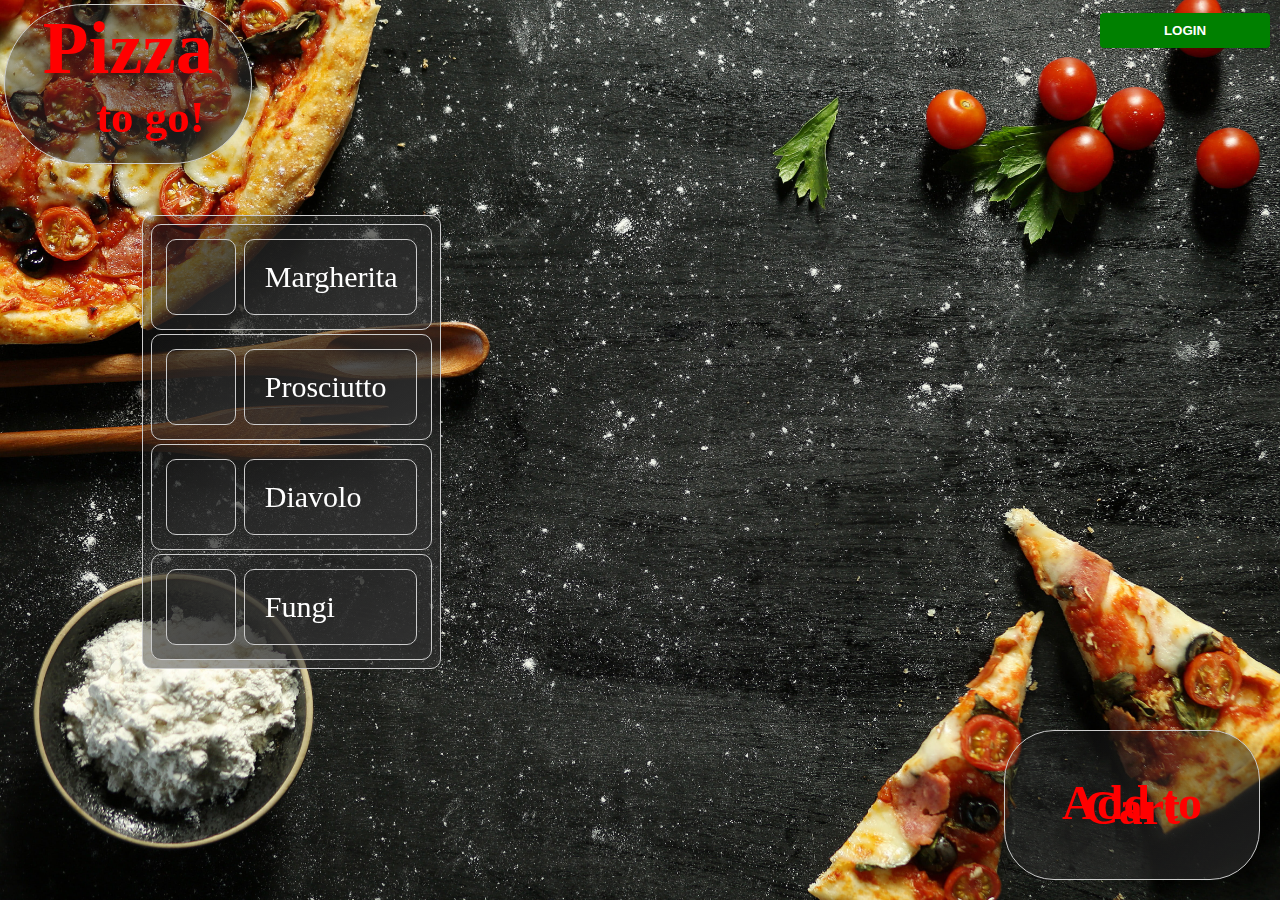
==== PizzaToGo/services/ui/src/main/webapp/index.html @ ce2737be "fixed merge problems" ====
<!DOCTYPE html>
<html lang="en">
  <head>
    <link rel="stylesheet" type="text/css" href="css/style.css" />
    <link rel="shortcut icon" type="image/jpg" href="assets/favicon.png" />
    <meta charset="UTF-8" />
    <title>Pizza to go!</title>
<!--    <script type="text/javascript" src="js/webapp.js"></script>-->
  </head>

<body>
	<div class="grid-container-header">
		<div class="grid-item">
			<div class="card responsive logo-container" onclick="homeClicked()">
				<h1>Pizza</h1>
				<h2>to go!</h2>
			</div>
		</div>
		<button class="btn btn-login" id="login-button" onclick="loginButtonClicked()">
		  LOGIN
		</button>
	</div>

	<form id="pizzaForm">
		<input type="hidden" id="pizzaName">
		<div class="grid-container-main" id="grid-container-main">

			<div class="grid-item">
				<div class="card p-4">
					<ul id="Pizzaliste">
					</ul>
				</div>
			</div>
			<div class="grid-item" hidden id="pizzaDetails">
				<div class="card p-4" id="pizzaDetaildCard">
					<div class="grid-container">
						<div class="grid-item">
							<div class="pizzaBild card p-4 ">
							</div>
						</div>
						<div class="grid-item">
							<div class="card p-4">
								<div id="pizzaDetailsName" class="pizzaEintrag"></div>
								<div id="pizzaDetailsToppings" class="pizzaEintrag"></div>
							</div>
							<div class="card p-4">
								<div id="pizzaDetailsSize"></div>
							</div>
						</div>
					</div>
					<div class="card p-4">
						<div id="pizzaExtraToppingsContainer" class="pizzaToppingsContainerContainer"
							style="padding: 15px; ">
						</div>
					</div>
				</div>
			</div>
		</div>
	</form>

	<form id="loginForm">
		<div class="container-login" hidden id="login-container">
			<div class="card p-4 ">
				<div class="login">
					E-Mail:
					<input type="text" name="Email Input" id="user-email">
					Password:
					<input type="password" name="Password Input" id="user-password">

					<input type="submit" value="Login" onclick="login()">

					No account yet?
					<button class="btn btn-create-account" id="create-account-button"
						onclick="createAccountButtonClicked()">Create Account</button>
				</div>
			</div>
		</div>
	</form>

	<form id="createAccountForm">
		<div class="container-create-account" hidden id="create-account-container">
			<div class="card">
				<div class="create-account">
					<div>
						First Name:
						<input type="text" name="First Name Input" id="user-first-name">
					</div>
					<div>
						Last Name:
						<input type="text" name="Last Name Input" id="user-last-name">
					</div>
					<div>
						Address:
						<input type="text" name="Address Input" id="user-address">
					</div>
					<div>
						E-Mail:
						<input type="text" name="Email Input" id="user-email">
					</div>
					<div>
						Password:
						<input type="password" name="Password Input" id="user-password">
					</div>
					<div>
						Repeat Password:
						<input type="password" name="Repeat Password Input" id="user-repeat-password">
					</div>
				</div>
				<div class="create-account-submit">
					<input type="submit" value="Create Account" onclick="createAccount()">
				</div>
			</div>
		</div>
	</form>
	<button class="btn btn-addToCart responsive" id="addToCartButton" onclick="addToCartButtonClicked()">Add to
		Cart</button>
</body>

	<script src="js/webapp.js"></script>
</html>
---- PizzaToGo/services/ui/src/main/webapp/css/style.css ----
@charset "ISO-8859-1";

body {
	background-image: url('../assets/background_image.jpg');
	background-repeat: no-repeat;
	background-attachment: fixed;
	background-size: cover;
}

h1 {
	color: red;
	font-size: 250%;
	font-family: "Brush Script MT";
	margin-top: 0;
	margin-bottom: 0;
}

h2 {
	color: red;
	font-size: 150%;
	font-family: "Brush Script MT";
	text-align: center;
	margin-left: 45px;
	margin-top: 0;
	margin-bottom: 20px;
}


.grid-container-header {
	position: fixed;
	left: 0;
	top: 0;
	width: 100%;
	margin: 10p;
	display: grid;
	grid-template-columns: 20% 80%;
}


.grid-container-footer {
	position: fixed;
	left: 0;
	bottom: 0;
	width: 100%;
	display: grid;
	grid-template-columns: 70% 30%;
	padding: 10px;
}


.grid-container-main {
	position: fixed;
	left: 0;
	top: 201px;
	width: 80%;
	margin-left: 10%;
	display: grid;
	grid-template-columns: 30% 70%;
	padding: 10px;
}


.container-login {
	position: fixed;
	left: 0;
	top: 201px;
	width: 30%;
	margin-left: 30%;
	padding: 5px;
}


.container-create-account {
	position: fixed;
	left: 0;
	top: 201px;
	width: 50%;
	margin-left: 20%;
	padding: 5px;
}

.btn {
	padding: 15px;
	border-radius: 50px;
	border-width: 1px;
	border-style: solid;
	text-align: center;
	font-weight: bold;
	cursor: pointer;
}

.btn-addToCart {
	position: fixed;
	right: 20px;
	bottom: 20px;
	width: 20%;
	height: 150px;
	line-height: 5px;
	font-weight: bold;
	color: red;
	background-color: transparent;
	background-image: linear-gradient(to bottom right, rgba(30, 30, 30, 0.3), rgba(50, 50, 50, 0.6));


	font-size: 300%;
	font-family: "Brush Script MT";


	border: 1px solid #ccc !important;
	border-top-width: 1px !important;
	border-right-width: 1px !important;
	border-bottom-width: 1px !important;
	border-left-width: 1px !important;
	border-top-style: solid !important;
	border-right-style: solid !important;
	border-bottom-style: solid !important;
	border-left-style: solid !important;
	border-top-color: rgb(204, 204, 204) !important;
	border-right-color: rgb(204, 204, 204) !important;
	border-bottom-color: rgb(204, 204, 204) !important;
	border-left-color: rgb(204, 204, 204) !important;
	border-image-source: initial !important;
	border-image-slice: initial !important;
	border-image-width: initial !important;
	border-image-outset: initial !important;
	border-image-repeat: initial !important;
}

.btn-login {
	position: fixed;
	right: 10px;
	top: 5px;
	height: 35px;
	line-height: 5px;
	width: 170px;
	background-color: green;
	color: white;
	padding: 14px 20px;
	margin: 8px 0;
	border: none;
	border-radius: 4px;
	cursor: pointer;
}

.btn-login:hover {
	background-color: rgb(0, 148, 0);
}

.btn-create-account {

	width: 100%;
	background-color: green;
	color: white;
	padding: 14px 20px;
	margin: 8px 0;
	border: none;
	border-radius: 4px;
	cursor: pointer;
}

.btn-create-account:hover {
	background-color: rgb(0, 148, 0);
}

.extra-belaege {
	padding: 10px;
}

.grid-container {
	display: grid;
	grid-template-columns: 30% 70%;
	padding: 10px;
}

ul {
	margin: 0;
	padding: 0;
}

input[type=text], input[type=password] {
	width: 100%;
	padding: 12px 20px;
	margin: 14px 0 12px 0;
	display: inline-block;
	border: 1px solid #ccc;
	border-radius: 4px;
	box-sizing: border-box;
}

input[type=submit] {
	width: 100%;
	background-color: green;
	color: white;
	padding: 14px 20px;
	margin: 8px 0;
	border: none;
	border-radius: 4px;
	cursor: pointer;
}

input[type=submit]:hover {
	background-color: rgb(0, 148, 0);
}

.pizzaEintrag {
	padding: 20px;
	font-size: 30px;
	color: white;
	text-align: left;
	list-style: none;
}

.grid-item {
	/*	padding: 20px;*/
	font-size: 30px;
	text-align: center;
}

.pizzaBild {
	height: 95%;
	width: inherit;
	padding: 20px;
	font-size: 30px;
	text-align: center;
	/*	text-align: center; */
	color: white;
	margin-top: 50px;
}

.BildTextPlatzhalter {}

.center {
	display: flex;
	justify-content: center;
	align-items: center;
}

.h-inherit {
	height: inherit;
}

.w-align {
	padding: 20px;
	width: fit-content;
}

.w-25 {
	width: 25%;
}

.w-50 {
	width: 50%;
}

.w-75 {
	width: 75%;
}

.p-4 {
	padding: 4px;
}

.card {
	margin: 4px;
	border-radius: 10px;
	border: 1px solid #ccc !important;
	border-top-width: 1px !important;
	border-right-width: 1px !important;
	border-bottom-width: 1px !important;
	border-left-width: 1px !important;
	border-top-style: solid !important;
	border-right-style: solid !important;
	border-bottom-style: solid !important;
	border-left-style: solid !important;
	border-top-color: rgb(204, 204, 204) !important;
	border-right-color: rgb(204, 204, 204) !important;
	border-bottom-color: rgb(204, 204, 204) !important;
	border-left-color: rgb(204, 204, 204) !important;
	border-image-source: initial !important;
	border-image-slice: initial !important;
	border-image-width: initial !important;
	border-image-outset: initial !important;
	border-image-repeat: initial !important;
	background-image: linear-gradient(to bottom right, rgba(30, 30, 30, 0.3), rgba(50, 50, 50, 0.6));
}

.login {
	margin-left: 15px;
	margin-right: 15px;
	padding: 5px;
	font-size: 15px;
	color: white;
	text-align: left;
	list-style: none;
}

.create-account {
	margin-left: 15px;
	margin-right: 15px;
	padding: 5px;
	font-size: 15px;
	display: grid;
	grid-template-columns: 50% 50%;
	column-gap: 10px;
	color: white;
	text-align: left;
	list-style: none;
}

.create-account-submit {
	margin-left: 15px;
	margin-right: 5px;
	padding: 5px;
}

.card.logo-container {
	border-radius: 500px;
}

.pizzaSizeContainerContainer {
	display: grid;
	grid-template-columns: repeat(3, 33%);
}

.pizzaSizeContainer {
	margin: 4%;
	position: relative;
	padding-left: 35px;
	margin-bottom: 12px;
	-webkit-user-select: none;
	-moz-user-select: none;
	-ms-user-select: none;
	user-select: none;
	font-size: 20px;
	color: white;
	text-align: left;
	cursor: pointer;
}

.pizzaSizeContainer input {
	position: relative;
	opacity: 0;
	height: 0;
	width: 0;
}

.sizeRadioButton {
	position: absolute;
	top: 0;
	left: 0;
	height: 20px;
	width: 20px;
	border-radius: 10px;
	background-color: #eee;
}

.pizzaSizeContainer:hover input~.sizeRadioButton {
	background-color: #ccc;
}

.pizzaSizeContainer input:checked~.sizeRadioButton {
	background-color: green;
}

.sizeRadioButton:after {
	content: "";
	position: relative;
	display: none;
}

.pizzaSizeContainer input:checked~.sizeRadioButton:after {
	display: block;
}

.pizzaSizeContainer .sizeRadioButton:after {
	top: 0;
	left: 0;
	height: 13px;
	width: 13px;
	border-radius: 20px;
	border: solid white;
	border-width: 3px 3px 3px 3px;
}

.pizzaToppingsContainerContainer {
	display: grid;
	grid-template-columns: repeat(4, 25%);
}

.pizzaToppingsContainer {
	color: white;
	position: relative;
	padding-left: 35px;
	margin-bottom: 12px;
	cursor: pointer;
	font-size: 23px;
	text-align: left;
	-webkit-user-select: none;
	-moz-user-select: none;
	-ms-user-select: none;
	user-select: none;
}

.pizzaToppingsContainer input {
	position: absolute;
	opacity: 0;
	cursor: pointer;
	height: 0;
	width: 0;
}

.toppingsCheckBox {
	position: absolute;
	top: 0;
	left: 0;
	height: 25px;
	width: 25px;
	background-color: #eee;
}

.pizzaToppingsContainer:hover input~.toppingsCheckBox {
	background-color: #ccc;
}

.pizzaToppingsContainer input:checked~.toppingsCheckBox {
	/*	background-color: #2196F3;*/
	background-color: green;
}

.toppingsCheckBox:after {
	content: "";
	position: absolute;
	display: none;
}

.pizzaToppingsContainer input:checked~.toppingsCheckBox:after {
	display: block;
}

.pizzaToppingsContainer .toppingsCheckBox:after {
	left: 9px;
	top: 5px;
	width: 5px;
	height: 10px;
	border: solid white;
	border-width: 0 3px 3px 0;
	-webkit-transform: rotate(45deg);
	-ms-transform: rotate(45deg);
	transform: rotate(45deg);
}

.responsive:hover {
	cursor: pointer;
	background-image: linear-gradient(to bottom right, rgba(60, 60, 60, 0.3), rgba(80, 80, 80, 0.6));
}

.t-1 {
	margin-top: 1px;
}

.t-2 {
	margin-top: 2px;
}

.t-3 {
	margin-top: 3px;
}

.t-4 {
	margin-top: 4px;
}

.b-1 {
	margin-bottom: 1px;
}

.b-2 {
	margin-bottom: 2px;
}

.b-3 {
	margin-bottom: 3px;
}

.b-4 {
	margin-bottom: 4px;
}

.l-1 {
	margin-left: 1px;
}

.l-2 {
	margin-left: 2px;
}

.l-3 {
	margin-left: 3px;
}

.l-4 {
	margin-left: 4px;
}

.r-1 {
	margin-right: 1px;
}

.r-2 {
	margin-right: 2px;
}

.r-3 {
	margin-right: 3px;
}

.r-4 {
	margin-right: 4px;
}
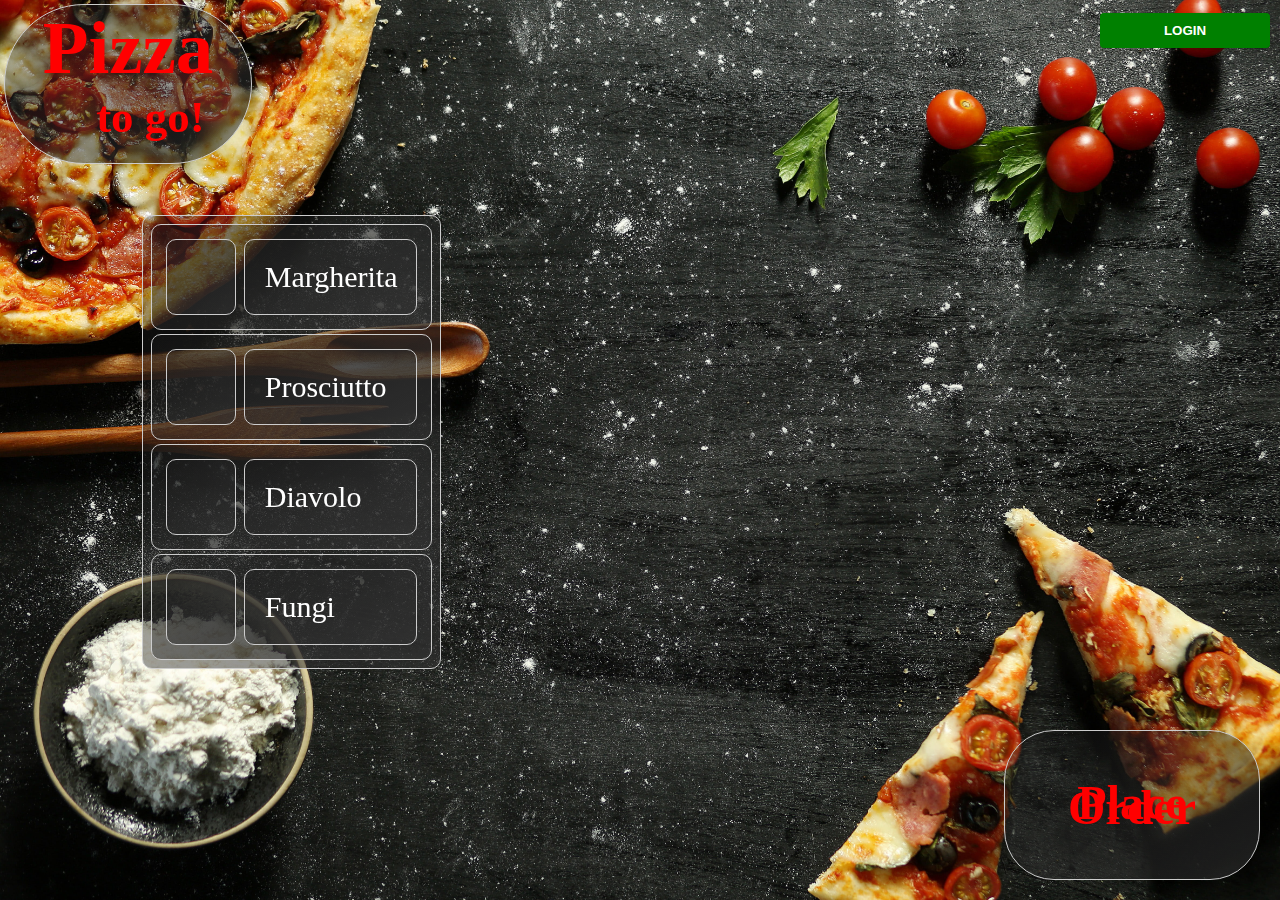
==== commit 12b87a44: "changed 'add to cart' Button label to 'Place Order' Button" ====
--- a/PizzaToGo/services/ui/src/main/webapp/index.html
+++ b/PizzaToGo/services/ui/src/main/webapp/index.html
@@ -1,12 +1,13 @@
 <!DOCTYPE html>
 <html lang="en">
-  <head>
-    <link rel="stylesheet" type="text/css" href="css/style.css" />
-    <link rel="shortcut icon" type="image/jpg" href="assets/favicon.png" />
-    <meta charset="UTF-8" />
-    <title>Pizza to go!</title>
-<!--    <script type="text/javascript" src="js/webapp.js"></script>-->
-  </head>
+
+<head>
+	<link rel="stylesheet" type="text/css" href="css/style.css" />
+	<link rel="shortcut icon" type="image/jpg" href="assets/favicon.png" />
+	<meta charset="UTF-8" />
+	<title>Pizza to go!</title>
+	<!--    <script type="text/javascript" src="js/webapp.js"></script>-->
+</head>
 
 <body>
 	<div class="grid-container-header">
@@ -16,9 +17,17 @@
 				<h2>to go!</h2>
 			</div>
 		</div>
-		<button class="btn btn-login" id="login-button" onclick="loginButtonClicked()">
-		  LOGIN
-		</button>
+		<div id="LoginInfo">
+			<button class="btn btn-login" id="login-button" onclick="loginButtonClicked()">
+				LOGIN
+			</button>
+		</div>
+		<div id="LogoutInfo" style="display: none;">
+			<div id="loginText"></div>
+			<button class="btn btn-logout" id="logout-button">
+				LOGOUT
+			</button>
+		</div>
 	</div>
 
 	<form id="pizzaForm">
@@ -40,7 +49,15 @@
 						</div>
 						<div class="grid-item">
 							<div class="card p-4">
-								<div id="pizzaDetailsName" class="pizzaEintrag"></div>
+								<div id="pizzaDetailsNameGridContainer" class="grid-container-pizzaDetailsName">
+									<div id="pizzaDetailsName" class="pizzaEintrag"></div>
+									<div class="card p-4">
+										<div class="pizzaEintrag">
+											Price:
+										</div>
+										<div id="pizzaDetailsPrice" class="pizzaPrice"></div>
+									</div>
+								</div>
 								<div id="pizzaDetailsToppings" class="pizzaEintrag"></div>
 							</div>
 							<div class="card p-4">
@@ -62,12 +79,12 @@
 		<div class="container-login" hidden id="login-container">
 			<div class="card p-4 ">
 				<div class="login">
-					E-Mail:
-					<input type="text" name="Email Input" id="user-email">
+					Username:
+					<input type="text" name="Email Input" id="user-loginName">
 					Password:
-					<input type="password" name="Password Input" id="user-password">
+					<input type="password" name="Password Input" id="user-loginPassword">
 
-					<input type="submit" value="Login" onclick="login()">
+					<input type="submit" value="Login" id="login">
 
 					No account yet?
 					<button class="btn btn-create-account" id="create-account-button"
@@ -90,12 +107,28 @@
 						<input type="text" name="Last Name Input" id="user-last-name">
 					</div>
 					<div>
-						Address:
-						<input type="text" name="Address Input" id="user-address">
+						Username:
+						<input type="text" name="Username Input" id="user-username">
 					</div>
 					<div>
 						E-Mail:
 						<input type="text" name="Email Input" id="user-email">
+					</div>
+					<div>
+						Street:
+						<input type="text" name="Street Input" id="user-street">
+					</div>
+					<div>
+						House number:
+						<input type="text" name="House number Input" id="user-house-number">
+					</div>
+					<div>
+						Postal Code:
+						<input type="text" name="Postal Code Input" id="user-postal-code">
+					</div>
+					<div>
+						City:
+						<input type="text" name="City Input" id="user-city">
 					</div>
 					<div>
 						Password:
@@ -107,14 +140,15 @@
 					</div>
 				</div>
 				<div class="create-account-submit">
-					<input type="submit" value="Create Account" onclick="createAccount()">
+					<input type="submit" value="Create Account" id="registrationButton">
 				</div>
 			</div>
 		</div>
 	</form>
-	<button class="btn btn-addToCart responsive" id="addToCartButton" onclick="addToCartButtonClicked()">Add to
-		Cart</button>
+	<button class="btn btn-addToCart responsive" id="addToCartButton" onclick="addToCartButtonClicked()">Place Order</button>
 </body>
+<script src="js/webapp.js"></script>
+<script src="js/user.js"></script>
+<script src="js/access.js"></script>
 
-	<script src="js/webapp.js"></script>
-</html>
+</html>--- a/PizzaToGo/services/ui/src/main/webapp/css/style.css
+++ b/PizzaToGo/services/ui/src/main/webapp/css/style.css
@@ -42,6 +42,13 @@
 	left: 0;
 	bottom: 0;
 	width: 100%;
+	display: grid;
+	grid-template-columns: 70% 30%;
+	padding: 10px;
+}
+
+
+.grid-container-pizzaDetailsName {
 	display: grid;
 	grid-template-columns: 70% 30%;
 	padding: 10px;
@@ -146,6 +153,38 @@
 	background-color: rgb(0, 148, 0);
 }
 
+.btn-logout {
+	position: fixed;
+	right: 10px;
+	top: 5px;
+	height: 35px;
+	line-height: 5px;
+	width: 170px;
+	background-color: green;
+	color: white;
+	padding: 14px 20px;
+	margin: 8px 0;
+	border: none;
+	border-radius: 4px;
+	cursor: pointer;
+}
+
+
+
+.btn-logout:hover {
+	background-color: rgb(0, 148, 0);
+}
+
+#loginText{
+	position: fixed;
+  	right: 20%;	
+	color: rgb(0, 255, 64);
+	
+	margin: 8px 0;
+	font-size: 26px;
+	cursor: pointer;
+}
+
 .btn-create-account {
 
 	width: 100%;
@@ -207,6 +246,13 @@
 	font-size: 30px;
 	color: white;
 	text-align: left;
+	list-style: none;
+}
+
+.pizzaPrice {
+	font-size: 40px;
+	color: red;
+	text-align: center;
 	list-style: none;
 }
 
